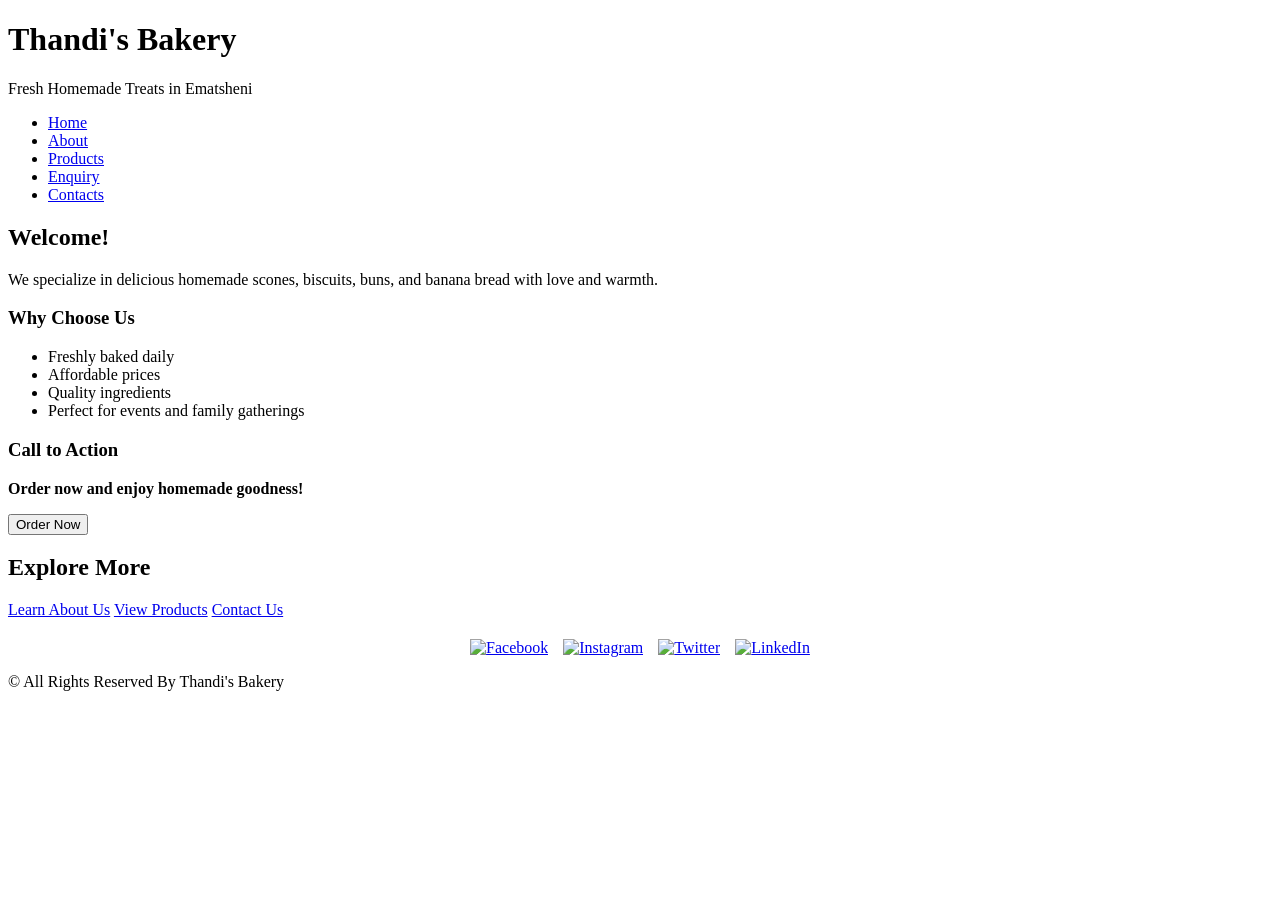
==== index.html @ 8cb8eb00 "Add files via upload" ====
<!DOCTYPE html>
<html>

<head>
    <meta charset="UTF-8">
<meta name="viewport" content="width=device-width, initial-scale=1.0">

<meta name="description"
content="Thandi's Bakery offers fresh homemade scones, biscuits, buns, muffins and banana bread in Ematsheni.">

<meta name="keywords"
content="Bakery, Scones, Biscuits, Muffins, Banana Bread, Ematsheni Bakery">

<meta name="author"
content="Thandi's Bakery">
    <title>Thandi's Bakery</title>

    <!-- Connect CSS file -->
    <link rel="stylesheet" href="CSS/style.css">
</head>

<body>

    <header>
        <h1>Thandi's Bakery</h1>
        <p>Fresh Homemade Treats in Ematsheni</p>
    </header>

    <!-- Navigation Menu -->
    <nav class="navbar">
        <ul>
            <li><a href="index.html">Home</a></li>
            <li><a href="about.html">About</a></li>

            
            <li><a href="products.html">Products</a></li>

            <li><a href="enquiry.html">Enquiry</a></li>
            <li><a href="contacts.html">Contacts</a></li>
        </ul>
    </nav>

    <div class="container">

        <h2>Welcome!</h2>

        <!-- FIXED: bans -> buns -->
        <p>
            We specialize in delicious homemade scones, biscuits,
            buns, and banana bread with love and warmth.
        </p>

        <h3>Why Choose Us</h3>

        <ul>
            <li>Freshly baked daily</li>
            <li>Affordable prices</li>
            <li>Quality ingredients</li>

            <!-- FIXED: Perfet -> Perfect -->
            <li>Perfect for events and family gatherings</li>
        </ul>

        <h3>Call to Action</h3>
        <p><strong>Order now and enjoy homemade goodness!</strong></p>

<a href="products.html">
    <button>Order Now</button>
</a>
<section class="quick-links">
    <h2>Explore More</h2>

    <a href="about.html">Learn About Us</a>
    <a href="products.html">View Products</a>
    <a href="contacts.html">Contact Us</a>
</section>

    </div>

   <style>
.social-links {
    display: flex;
    justify-content: center;
    align-items: center;
    gap: 15px;
    margin-top: 20px;
}
</style>

<div class="social-links">
    <a href="https://www.facebook.com/yourpage" target="_blank" aria-label="Facebook">
        <img src="Images/facebook.png.jpg" alt="Facebook" width="30">
    </a>

    <a href="https://www.instagram.com/yourpage" target="_blank" aria-label="Instagram">
        <img src="Images/instagram.png.jpg" alt="Instagram" width="30">
    </a>

    <a href="https://twitter.com/yourpage" target="_blank" aria-label="X/Twitter">
        <img src="Images/twitter.png.jpg" alt="Twitter" width="30">
    </a>

    <a href="https://www.linkedin.com/company/yourpage" target="_blank" aria-label="LinkedIn">
        <img src="Images/linkedin.png.jpg" alt="LinkedIn" width="30">
    </a>
</div>

    <footer>
        <!-- FIXED: & copy; -> &copy; -->
        <p>&copy; All Rights Reserved By Thandi's Bakery</p>
    </footer>

</body>
</html>
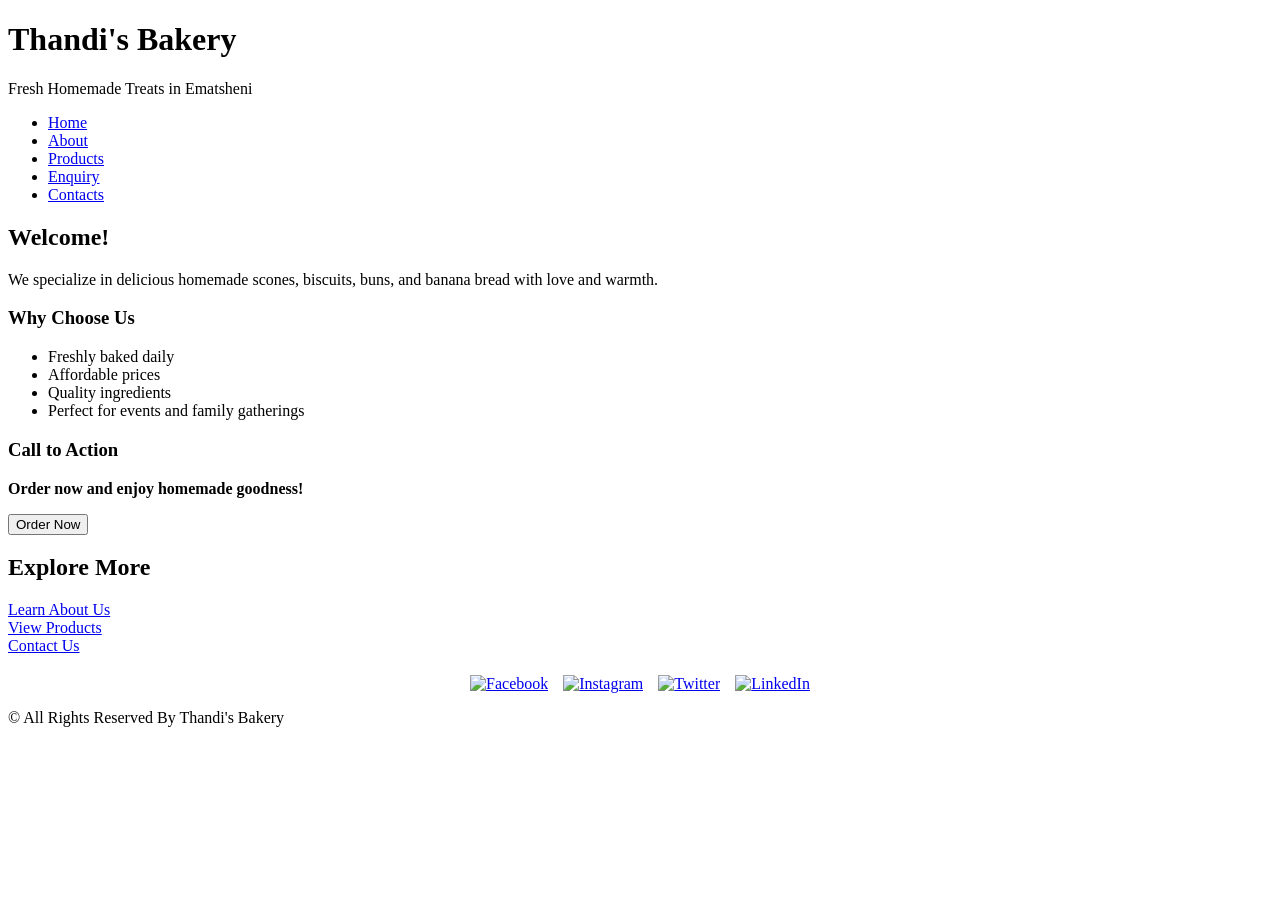
==== commit bbb44057: "Edited break lines on the Index.html file" ====
--- a/index.html
+++ b/index.html
@@ -70,9 +70,9 @@
 <section class="quick-links">
     <h2>Explore More</h2>
 
-    <a href="about.html">Learn About Us</a>
-    <a href="products.html">View Products</a>
-    <a href="contacts.html">Contact Us</a>
+    <a href="about.html">Learn About Us</a><br>
+    <a href="products.html">View Products</a><br>
+    <a href="contacts.html">Contact Us</a><br>
 </section>
 
     </div>
@@ -111,4 +111,4 @@
     </footer>
 
 </body>
-</html>+</html>
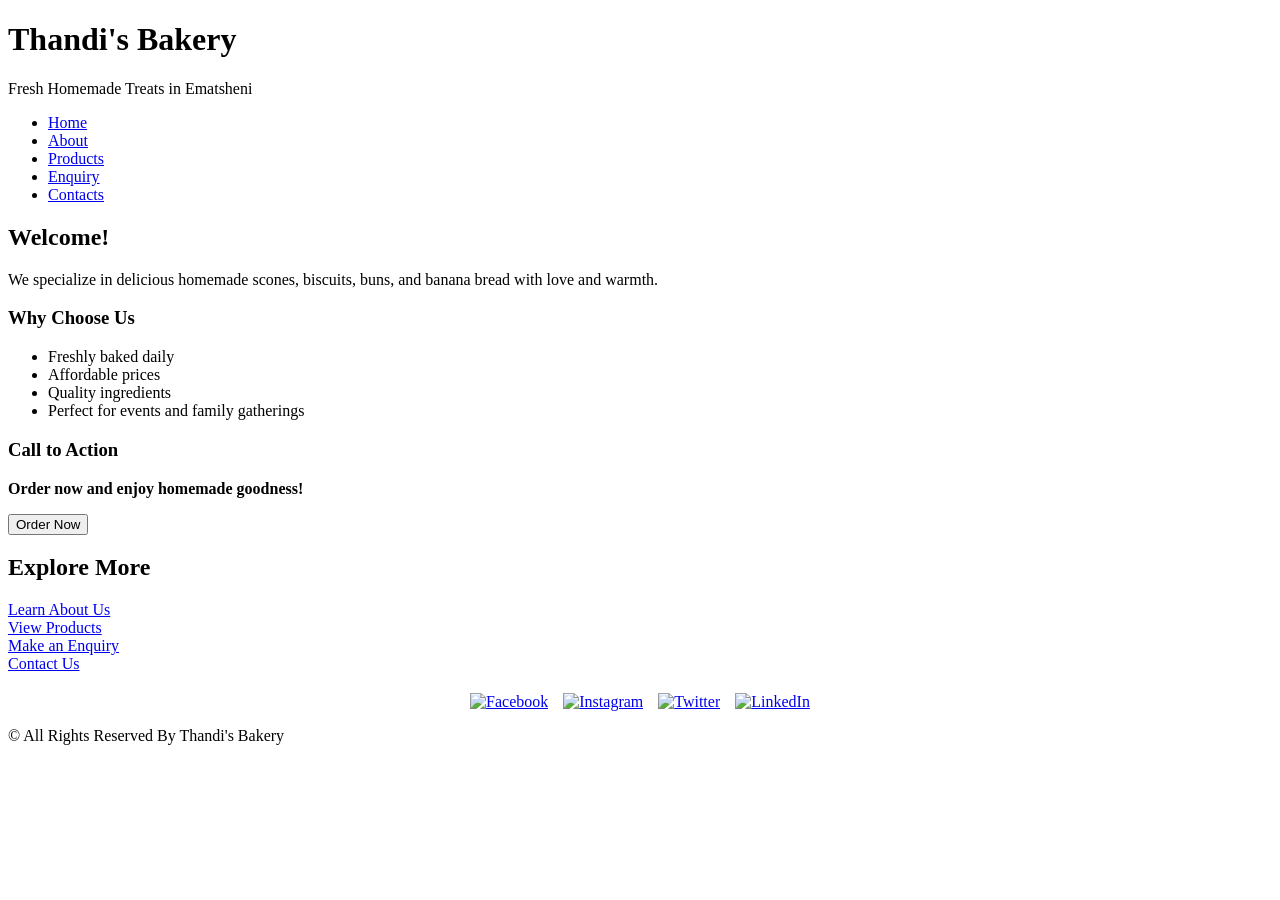
==== commit 7d89c291: "Fix typos and enhance content in index.html Corrected typos and improved content clarity." ====
--- a/index.html
+++ b/index.html
@@ -72,6 +72,7 @@
 
     <a href="about.html">Learn About Us</a><br>
     <a href="products.html">View Products</a><br>
+    <a href="enquiry.html">Make an Enquiry</a><br>
     <a href="contacts.html">Contact Us</a><br>
 </section>
 
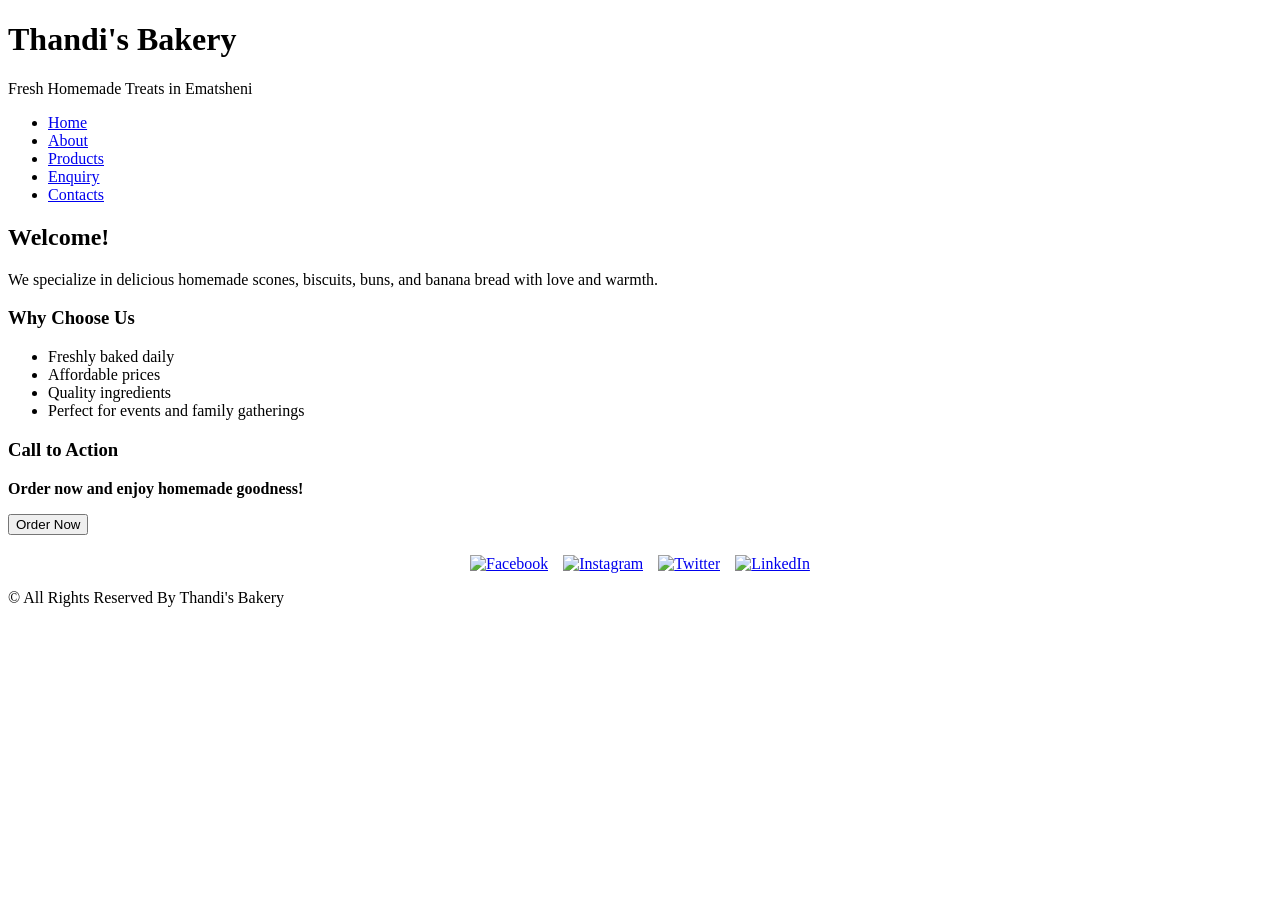
==== commit d69cf475: "Edited break lines on the Index.html file" ====
--- a/index.html
+++ b/index.html
@@ -67,14 +67,7 @@
 <a href="products.html">
     <button>Order Now</button>
 </a>
-<section class="quick-links">
-    <h2>Explore More</h2>
 
-    <a href="about.html">Learn About Us</a><br>
-    <a href="products.html">View Products</a><br>
-    <a href="enquiry.html">Make an Enquiry</a><br>
-    <a href="contacts.html">Contact Us</a><br>
-</section>
 
     </div>
 
